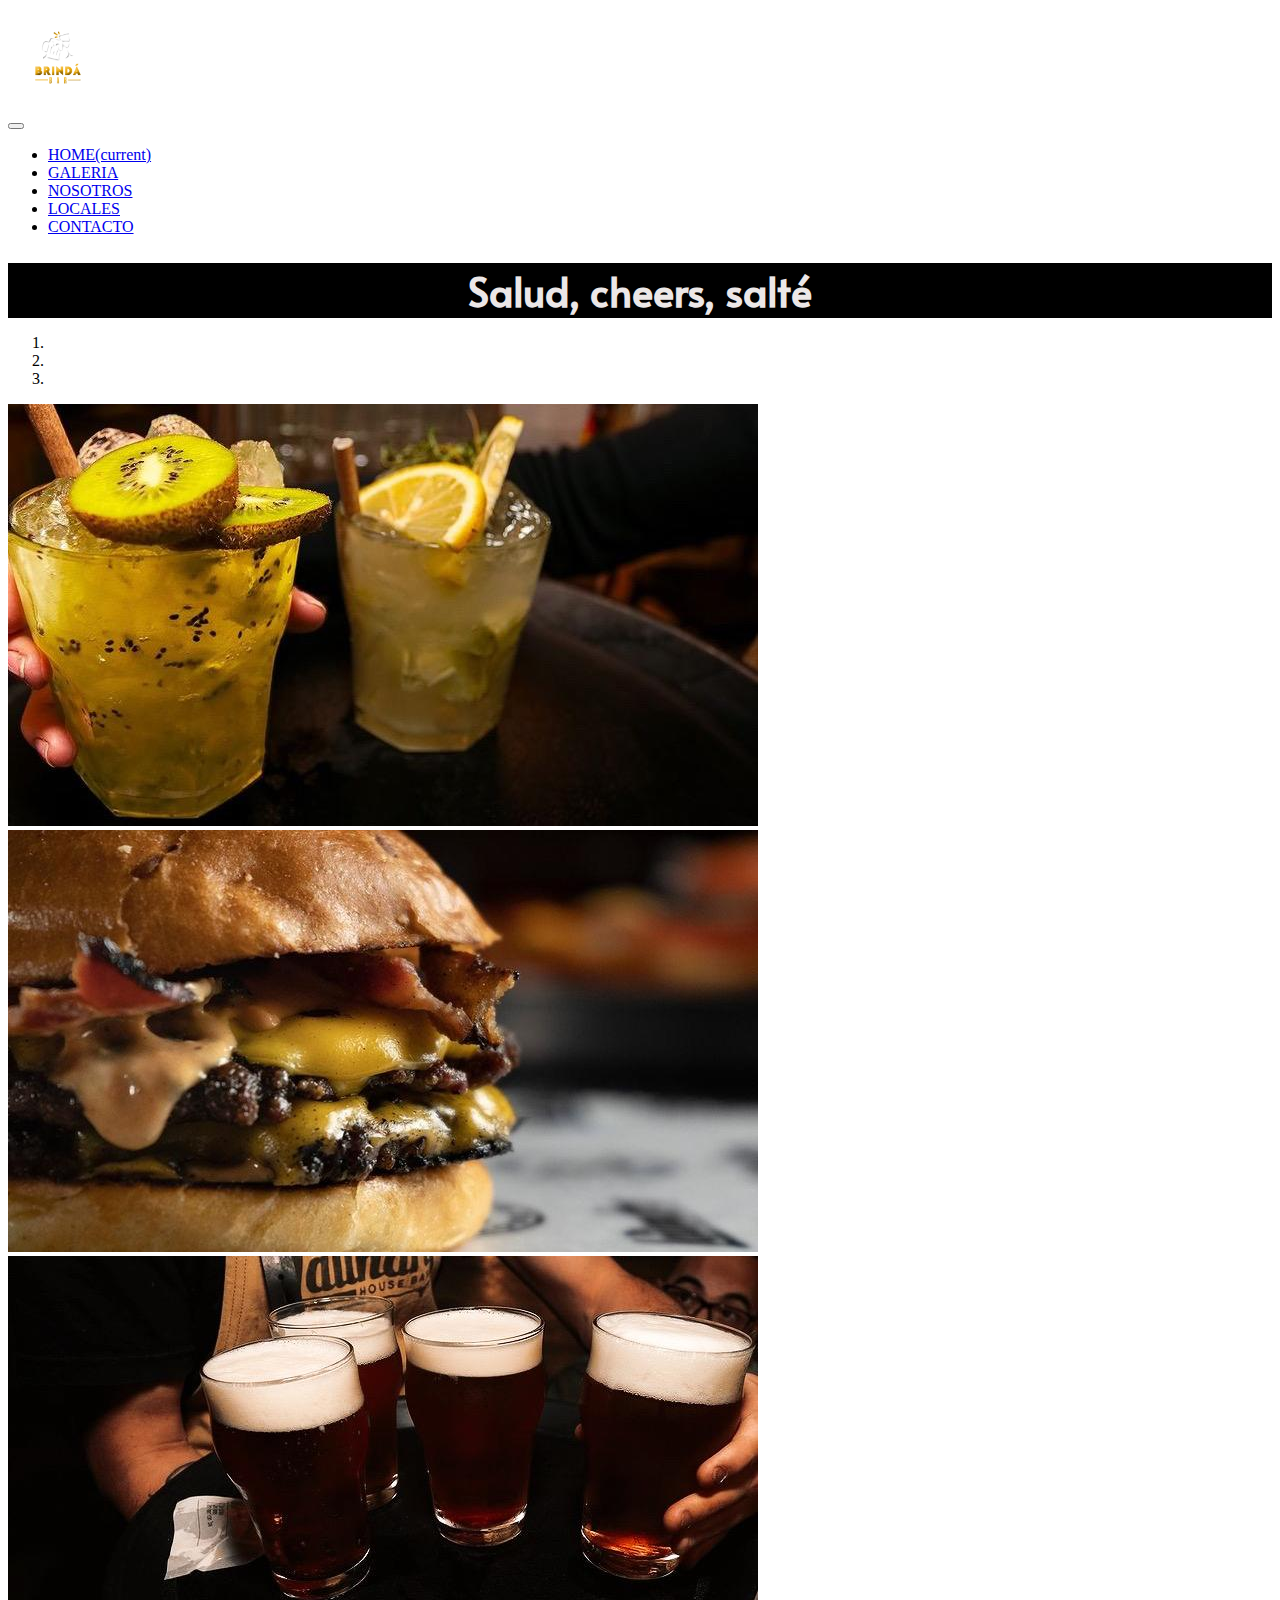
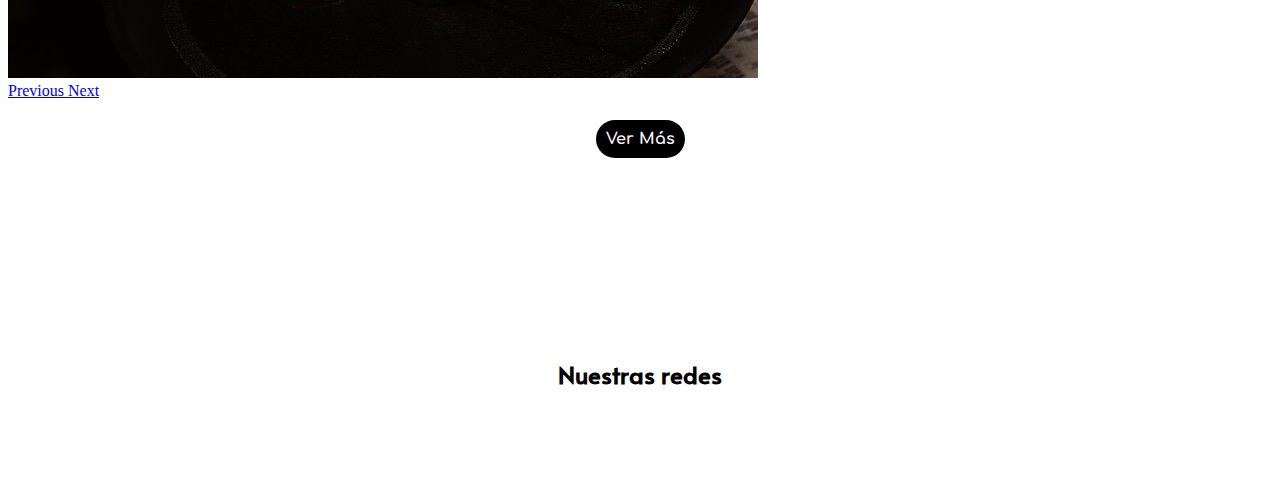
==== index.html @ b72dbcc2 "primera carga" ====
<!DOCTYPE html> 
<html lang="en">
<head>
    <meta charset="UTF-8">
    <meta name="viewport" content="width=device-width, initial-scale=1.0">
    <meta name="keywords" content="BAR, ALMUERZO, MERIENDA, CENA, HAMBURGUESA, TRAGOS, AIRE LIBRE, COMER, TOMAR, ADROGUE, CASTELAR, PALERMO">
    <link rel="stylesheet" href="https://cdn.jsdelivr.net/npm/bootstrap@4.5.3/dist/css/bootstrap.min.css" integrity="sha384-TX8t27EcRE3e/ihU7zmQxVncDAy5uIKz4rEkgIXeMed4M0jlfIDPvg6uqKI2xXr2" crossorigin="anonymous">
    <link rel="stylesheet" href="https://use.fontawesome.com/releases/v5.15.1/css/all.css" integrity="sha384-vp86vTRFVJgpjF9jiIGPEEqYqlDwgyBgEF109VFjmqGmIY/Y4HV4d3Gp2irVfcrp" crossorigin="anonymous">
    <link rel="preconnect" href="https://fonts.gstatic.com">
    <link href="https://fonts.googleapis.com/css2?family=Comfortaa&display=swap" rel="stylesheet">
    <title>Brinda Bar</title>
    <meta name="description" content="Les queremos mostrar nuestra gran pasion por la comida, contamos con lomitos, minutas, hamburguesas, pizza, picadas frias | calientes, ensaladas, pastas & lo mejor de lo dulce. Descubri todo en nuestra página - Beer garden Adrogue">
    <link rel="preconnect" href="https://fonts.gstatic.com">
    <link href="https://fonts.googleapis.com/css2?family=Alata&display=swap" rel="stylesheet">
    <link rel="stylesheet" href="scss/css/estilo.css">
</head>
<body>

<header>

<nav class="navbar navbar-expand-lg navbar-dark bg-dark">
    <div>
        <a href="index.html"><img class="logo" src="images/BRINDABARLOGO.png" alt="logo"></a>
    </div>
    <button class="navbar-toggler" type="button" data-toggle="collapse" data-target="#navbarNav" aria-controls="navbarNav" aria-expanded="false" aria-label="Toggle navigation">
        <span class="navbar-toggler-icon"></span>
    </button>
    <div class="collapse navbar-collapse" id="navbarNav">
        <ul class="navbar-nav">
            <li class="nav-item active">
                <a class="nav-link" href="index.html">HOME<span class="sr-only">(current)</span></a>
            </li>
            <li class="nav-item">
                <a class="nav-link" href="pages/galeria.html">GALERIA</a>
            </li>
            <li class="nav-item">
                <a class="nav-link" href="pages/nosotros.html">NOSOTROS</a>
            </li>
            <li class="nav-item">
                <a class="nav-link" href="pages/locales.html">LOCALES</a>
            </li>
            <li class="nav-item">
                <a class="nav-link" href="pages/contacto.html">CONTACTO</a>
            </li>
        </ul>
    </div>
</nav>

</header>

    <h1 class="presentacion">Salud, cheers, salté</h1>

<div id="carouselExampleIndicators" class="carousel slide" data-ride="carousel">
    <ol class="carousel-indicators">
        <li data-target="#carouselExampleIndicators" data-slide-to="0" class="active"></li>
        <li data-target="#carouselExampleIndicators" data-slide-to="1"></li>
        <li data-target="#carouselExampleIndicators" data-slide-to="2"></li>
    </ol>
    <div class="carousel-inner">
        <div class="carousel-item active">
            <img src="images/trago1ancho.jpg" class="d-block w-100" alt="...">
        </div>
        <div class="carousel-item">
            <img src="images/hamburguesa2ancho.jpg" class="d-block w-100" alt="...">
        </div>
        <div class="carousel-item">
            <img src="images/cervezaanchi.jpg" class="d-block w-100" alt="...">
        </div>
    </div>
    <a class="carousel-control-prev" href="#carouselExampleIndicators" role="button" data-slide="prev">
        <span class="carousel-control-prev-icon" aria-hidden="true"></span>
        <span class="sr-only">Previous</span>
    </a>
    <a class="carousel-control-next" href="#carouselExampleIndicators" role="button" data-slide="next">
        <span class="carousel-control-next-icon" aria-hidden="true"></span>
        <span class="sr-only">Next</span>
    </a>
</div>

        <button class="boton">
            <a href="pages/galeria.html">Ver Más</a>
        </button>


        <footer class="footer">
            <h4 class="titulo-secundario">Nuestras redes</h4>
        
            <nav class="redes">
                    <a href="https://www.facebook.com/BrindaBar-106801387911281" target="_blank"><i class="fab fa-facebook"></i></a> 
                    <a href="https://www.instagram.com/brindabar_/" target="_blank"><i class="fab fa-instagram"></i></a>
                    <a href="https://api.whatsapp.com/send/?phone=541167238954&text&app_absent=0" target="_blank"><i class="fab fa-whatsapp"></i></a>
            </nav>
        </footer>


        <script src="https://code.jquery.com/jquery-3.5.1.slim.min.js" integrity="sha384-DfXdz2htPH0lsSSs5nCTpuj/zy4C+OGpamoFVy38MVBnE+IbbVYUew+OrCXaRkfj" crossorigin="anonymous"></script>
        <script src="https://cdn.jsdelivr.net/npm/popper.js@1.16.1/dist/umd/popper.min.js" integrity="sha384-9/reFTGAW83EW2RDu2S0VKaIzap3H66lZH81PoYlFhbGU+6BZp6G7niu735Sk7lN" crossorigin="anonymous"></script>
        <script src="https://cdn.jsdelivr.net/npm/bootstrap@4.5.3/dist/js/bootstrap.min.js" integrity="sha384-w1Q4orYjBQndcko6MimVbzY0tgp4pWB4lZ7lr30WKz0vr/aWKhXdBNmNb5D92v7s" crossorigin="anonymous"></script>
</body>
</html>
---- scss/css/estilo.css ----
.containerUnoNos {
  display: -webkit-box;
  display: -ms-flexbox;
  display: flex;
  -ms-flex-pack: distribute;
      justify-content: space-around;
}

.nosotros {
  background-image: url(../../images/fondongral.jpg);
  height: 100%;
  width: 100%;
  background-size: 100% 100% 100%;
  background-repeat: repeat;
}

h1.sobrenos {
  display: block;
  margin-top: 50px;
  padding: 25px 30px;
  border-radius: 50px;
  border-top: 1px solid #666;
  border-bottom: 1px solid #666;
  font-family: Alata;
  color: #666;
  text-align: center;
  font-size: 30px;
}

.brindisnosotros {
  background-size: cover;
  background-repeat: no-repeat;
  display: -webkit-box;
  display: -ms-flexbox;
  display: flex;
  -webkit-box-align: center;
      -ms-flex-align: center;
          align-items: center;
  -webkit-box-pack: center;
      -ms-flex-pack: center;
          justify-content: center;
  min-height: 340px;
  width: 90%;
}

.brindisnosotros img {
  box-shadow: 12px 10px 5px 0px rgba(0, 0, 0, 0.71);
  -webkit-box-shadow: 12px 10px 5px 0px rgba(0, 0, 0, 0.71);
  -moz-box-shadow: 12px 10px 5px 0px rgba(0, 0, 0, 0.71);
}

.hijoNos {
  text-align: center;
  width: 40%;
  font-family: Alata;
  font-size: 14px;
  margin-top: 70px;
}

.tercerHijoNos {
  display: -webkit-box;
  display: -ms-flexbox;
  display: flex;
  -webkit-box-orient: vertical;
  -webkit-box-direction: normal;
      -ms-flex-direction: column;
          flex-direction: column;
  -webkit-box-pack: center;
      -ms-flex-pack: center;
          justify-content: center;
  -webkit-box-align: center;
      -ms-flex-align: center;
          align-items: center;
  font-family: Alata;
  font-size: 14px;
  margin-top: 30px;
}

.pNombreBrinda {
  font-family: Alata;
  font-size: 14px;
  width: 40%;
  text-align: center;
}

@media (max-width: 767px) {
  .containerNosotros {
    display: -webkit-box;
    display: -ms-flexbox;
    display: flex;
    -webkit-box-orient: vertical;
    -webkit-box-direction: normal;
        -ms-flex-direction: column;
            flex-direction: column;
  }
}

.fondo-locales {
  height: 100%;
  width: 100%;
  background-image: url(../../images/fondongral.jpg);
  background-repeat: repeat;
}

.dondeEstamos {
  display: block;
  margin-top: 50px;
  padding: 25px 30px;
  border-radius: 50px;
  border-top: 1px solid #666;
  border-bottom: 1px solid #666;
  font-family: Alata;
  color: #666;
  text-align: center;
  font-size: 30px;
}

.mapa {
  display: -webkit-box;
  display: -ms-flexbox;
  display: flex;
  -webkit-box-pack: center;
      -ms-flex-pack: center;
          justify-content: center;
  margin-top: 20px;
  margin-bottom: 20px;
}

.mapa iframe {
  box-shadow: 12px 10px 5px 0px rgba(0, 0, 0, 0.71);
  -webkit-box-shadow: 12px 10px 5px 0px rgba(0, 0, 0, 0.71);
  -moz-box-shadow: 12px 10px 5px 0px rgba(0, 0, 0, 0.71);
}

.textoLocales {
  font-family: Alata;
  text-align: center;
  font-size: 15px;
  margin-top: 0px;
}

.textoLocales2 {
  text-align: center;
  font-family: Alata;
  font-size: 20px;
  margin-bottom: 0px;
}

.fotos {
  background-color: black;
}

.galeria {
  text-align: center;
  color: white;
  font-size: x-large;
  font-family: Alata;
}

@media (min-width: 768px) {
  .galeria {
    text-align: center;
    color: white;
    font-size: x-large;
    font-family: Alata;
  }
}

.subtitulo {
  font-size: 1.5rem;
  text-align: center;
  background-color: black;
  color: #272626;
  font-family: Alata;
  line-height: 1.6;
  margin: 0 auto;
  border-radius: 20px;
  background-image: -webkit-gradient(linear, left top, left bottom, from(#EEAE1C), to(#f3be41));
  background-image: linear-gradient(#EEAE1C, #f3be41);
}

.subtitulo {
  -webkit-animation-duration: 3s;
          animation-duration: 3s;
  -webkit-animation-name: aparecer;
          animation-name: aparecer;
}

@-webkit-keyframes aparecer {
  0% {
    opacity: 0;
  }
  100% {
    opacity: 1;
  }
}

@keyframes aparecer {
  0% {
    opacity: 0;
  }
  100% {
    opacity: 1;
  }
}

* {
  -webkit-box-sizing: border-box;
          box-sizing: border-box;
}

h1.presentacion {
  font-family: Alata;
  text-align: center;
  background-color: black;
  color: #ece7e7;
  margin-bottom: 0%;
  font-size: 40px;
}

h2 {
  color: black;
}

/* Center website */
.main {
  max-width: 1000px;
  margin: auto;
}

h1 {
  font-size: 50px;
  word-break: break-all;
}

.row {
  margin: 8px -16px;
}

/* Add padding BETWEEN each column */
.row,
.row > .column {
  padding: 8px;
}

/* Create four equal columns that floats next to each other */
.column {
  float: left;
  width: 25%;
}

/* Clear floats after rows */
.row:after {
  content: "";
  display: table;
  clear: both;
}

/* Content */
.content {
  background-color: white;
  padding: 10px;
}

/* Responsive layout - makes a two column-layout instead of four columns */
@media screen and (max-width: 900px) {
  .column {
    width: 50%;
  }
}

/* Responsive layout - makes the two columns stack on top of each other instead of next to each other */
@media screen and (max-width: 600px) {
  .column {
    width: 100%;
  }
}

.albertina {
  margin-top: 5px;
  font-family: Alata;
}

.p-albertina {
  font-family: Alata;
}

.joplin {
  margin-top: 5px;
  font-family: Alata;
}

.p-joplin {
  font-family: Alata;
}

.comboclassic {
  margin-top: 5px;
  font-family: Alata;
}

.p-comboclassic {
  font-family: Alata;
}

.veggie {
  margin-top: 5px;
  font-family: Alata;
}

.p-veggie {
  font-family: Alata;
}

.daikiri {
  margin-top: 5px;
  font-family: Alata;
}

.p-daikiri {
  font-family: Alata;
}

.extracheddar {
  margin-top: 5px;
  font-family: Alata;
}

.p-extracheddar {
  font-family: Alata;
}

.papasfritas {
  margin-top: 5px;
  font-family: Alata;
}

.p-papasfritas {
  font-family: Alata;
}

.mac-cheese {
  margin-top: 5px;
  font-family: Alata;
}

.p-mac-cheese {
  font-family: Alata;
}

.redesGaleria a {
  color: white !important;
}

.redesGaleria a:hover {
  color: #EEAE1C !important;
}

.titulo-secundarioGaleria {
  color: whitesmoke;
  text-align: center;
  font-family: Alata;
  font-size: 30px;
}

.containerPrincipalForm {
  display: -webkit-box;
  display: -ms-flexbox;
  display: flex;
  -webkit-box-orient: vertical;
  -webkit-box-direction: normal;
      -ms-flex-direction: column;
          flex-direction: column;
  -webkit-box-align: center;
      -ms-flex-align: center;
          align-items: center;
}

.form {
  font-family: Alata;
  font-size: 20px;
  height: 100%;
  width: 100%;
  background-size: 100% 100% 100%;
  background-image: url(../../images/fondongral.jpg);
  background-repeat: repeat;
}

input {
  width: 100%;
}

.datospersonales {
  font-size: 28px;
  font-family: Alata;
  text-align: center;
  margin: 0px;
  color: black;
  margin-bottom: 26px;
  margin-top: 26px;
}

.legend {
  text-align: center;
  margin: 0;
  font-family: Alata;
  color: black;
  font-size: 20px;
}

.opciones {
  background-color: white;
  color: black;
}

.final {
  background-color: white;
  color: black;
  margin-top: 18px;
}

.formulario {
  display: block;
  margin-top: 50px;
  padding: 25px 30px;
  border-radius: 50px;
  border-top: 1px solid #666;
  border-bottom: 1px solid #666;
  font-family: Alata;
  color: #666;
  text-align: center;
  font-size: 30px;
}

.horario {
  color: white;
  margin-top: 18px;
}

.checkbox {
  display: -webkit-box;
  display: -ms-flexbox;
  display: flex;
  -webkit-box-orient: vertical;
  -webkit-box-direction: normal;
      -ms-flex-direction: column;
          flex-direction: column;
}

.checkbox input {
  width: 20px;
}

input.botonForm {
  font-family: Alata;
  background-color: #ebae1f;
  color: whitesmoke;
  border: none;
  padding: 10px;
  border-radius: 20px;
  font-size: 1.3rem;
  cursor: pointer;
  margin-right: 20px;
  margin-bottom: 20px;
  margin-top: 40px;
  width: 30%;
}

.botonForm:hover {
  -webkit-transition: .5s;
  transition: .5s;
  background-color: #ebbc4e;
}

.containerBoton {
  display: -webkit-box;
  display: -ms-flexbox;
  display: flex;
  -webkit-box-pack: center;
      -ms-flex-pack: center;
          justify-content: center;
}

html {
  font-size: 100%;
}

.header {
  overflow: hidden;
  background-color: #000000;
  display: -webkit-box;
  display: -ms-flexbox;
  display: flex;
  -webkit-box-pack: justify;
      -ms-flex-pack: justify;
          justify-content: space-between;
  -webkit-box-align: center;
      -ms-flex-align: center;
          align-items: center;
  height: 60px;
}

.logo {
  width: 100px;
  height: 100px;
}

/* estilo links header */
.header a {
  float: left;
  color: #cac7c7c0;
  text-align: center;
  padding: 12px;
  text-decoration: none;
  font-size: 15px;
  line-height: 25px;
  border-radius: 4px;
  font-family: Alata;
}

.header a.logo {
  font-size: 25px;
  font-weight: bold;
}

.header a:hover {
  color: #FFFFFF;
}

.header-right {
  float: right;
}

@media screen and (max-width: 500px) {
  .header a {
    float: none;
    display: block;
    text-align: left;
  }
  .header-right {
    float: none;
  }
}

.boton {
  font-family: Comfortaa;
  background-color: black;
  border: none;
  padding: 10px;
  border-radius: 20px;
  font-size: 1rem;
  display: block;
  margin: auto;
  margin-top: 20px;
}

.boton:hover {
  background-color: #272626;
  -webkit-transform: rotate(-10deg);
          transform: rotate(-10deg);
}

.boton a {
  text-decoration: none;
  color: whitesmoke;
  font-weight: bold;
}

.parrafo-boton {
  margin-bottom: 60px;
}

.footer {
  margin-top: 200px;
}

.titulo-secundario {
  text-align: center;
  color: black;
  font-family: Alata;
  font-size: x-large;
}

.redes {
  font-size: 3rem;
  text-align: center;
}

.redes a {
  text-decoration: none;
  color: #1d1e18;
  margin-right: 10px;
}

.redes a:hover {
  color: #EEAE1C;
}
/*# sourceMappingURL=estilo.css.map */
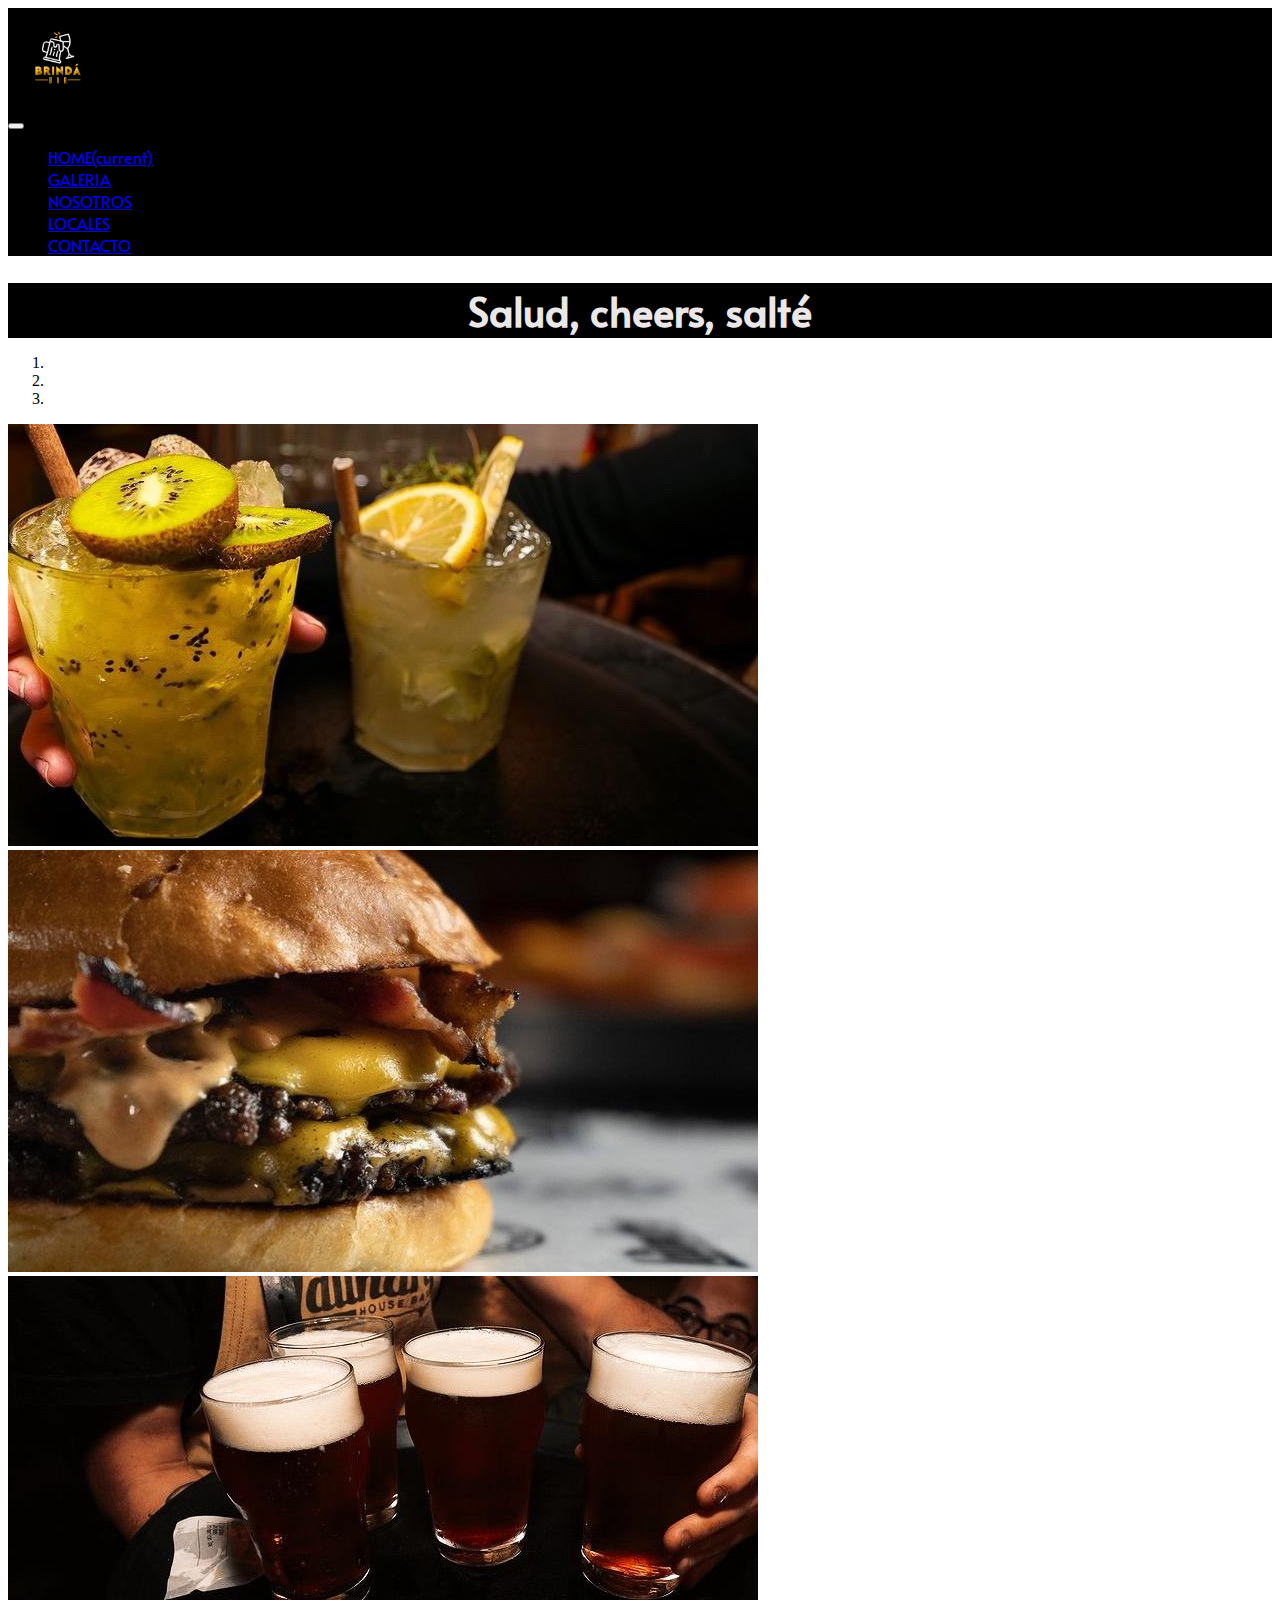
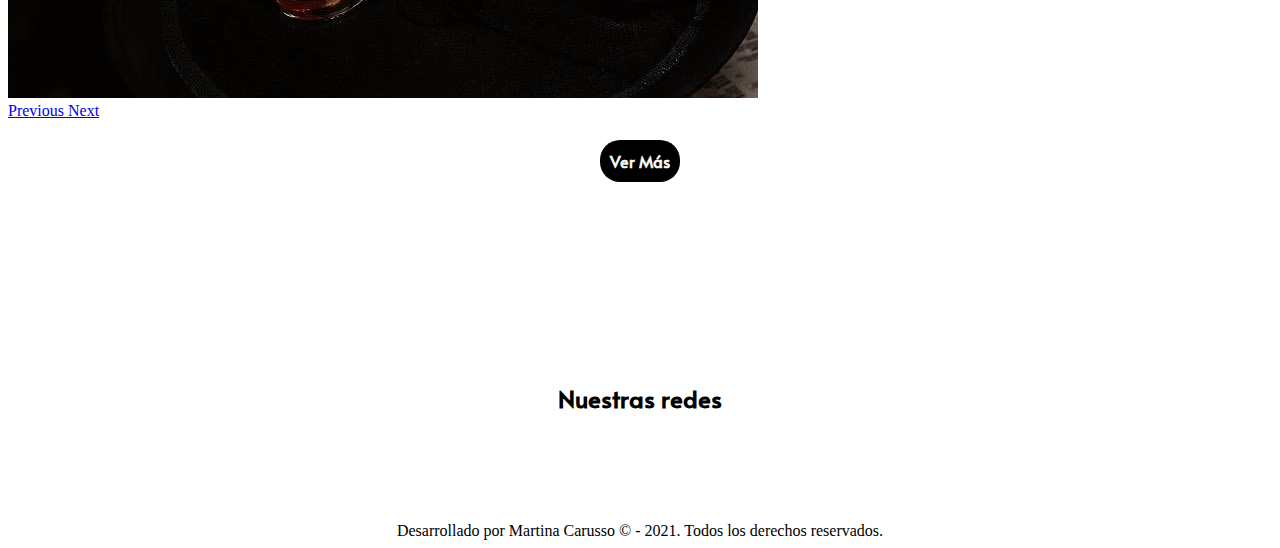
==== commit 7f11fa7a: "ultima carga" ====
--- a/index.html
+++ b/index.html
@@ -90,6 +90,7 @@
                     <a href="https://www.instagram.com/brindabar_/" target="_blank"><i class="fab fa-instagram"></i></a>
                     <a href="https://api.whatsapp.com/send/?phone=541167238954&text&app_absent=0" target="_blank"><i class="fab fa-whatsapp"></i></a>
             </nav>
+            <div class="copy"> Desarrollado por Martina Carusso © - 2021. Todos los derechos reservados.</div>
         </footer>
 
 
--- a/scss/css/estilo.css
+++ b/scss/css/estilo.css
@@ -40,7 +40,22 @@
       -ms-flex-pack: center;
           justify-content: center;
   min-height: 340px;
-  width: 90%;
+  width: 98%;
+}
+
+@media (max-width: 767px) {
+  .brindisnosotros {
+    min-height: 90px;
+    display: -webkit-box;
+    display: -ms-flexbox;
+    display: flex;
+    -webkit-box-align: center;
+        -ms-flex-align: center;
+            align-items: center;
+    -webkit-box-pack: center;
+        -ms-flex-pack: center;
+            justify-content: center;
+  }
 }
 
 .brindisnosotros img {
@@ -132,6 +147,12 @@
   -moz-box-shadow: 12px 10px 5px 0px rgba(0, 0, 0, 0.71);
 }
 
+@media (max-width: 767px) {
+  .mapa {
+    text-align: center;
+  }
+}
+
 .textoLocales {
   font-family: Alata;
   text-align: center;
@@ -139,11 +160,23 @@
   margin-top: 0px;
 }
 
+@media (max-width: 767px) {
+  .textoLocales {
+    font-size: 5px;
+  }
+}
+
 .textoLocales2 {
   text-align: center;
   font-family: Alata;
   font-size: 20px;
   margin-bottom: 0px;
+}
+
+@media (max-width: 767px) {
+  .textoLocales2 {
+    font-size: 5px;
+  }
 }
 
 .fotos {
@@ -270,9 +303,12 @@
 }
 
 /* Responsive layout - makes the two columns stack on top of each other instead of next to each other */
-@media screen and (max-width: 600px) {
+@media screen and (max-width: 767px) {
   .column {
     width: 100%;
+    text-align: center;
+    padding-left: 150px;
+    padding-right: 150px;
   }
 }
 
@@ -376,16 +412,6 @@
           align-items: center;
 }
 
-.form {
-  font-family: Alata;
-  font-size: 20px;
-  height: 100%;
-  width: 100%;
-  background-size: 100% 100% 100%;
-  background-image: url(../../images/fondongral.jpg);
-  background-repeat: repeat;
-}
-
 input {
   width: 100%;
 }
@@ -430,6 +456,12 @@
   color: #666;
   text-align: center;
   font-size: 30px;
+}
+
+@media (max-width: 767px) {
+  .formulario {
+    font-size: 15px;
+  }
 }
 
 .horario {
@@ -485,65 +517,70 @@
   font-size: 100%;
 }
 
-.header {
-  overflow: hidden;
-  background-color: #000000;
-  display: -webkit-box;
-  display: -ms-flexbox;
-  display: flex;
-  -webkit-box-pack: justify;
-      -ms-flex-pack: justify;
-          justify-content: space-between;
-  -webkit-box-align: center;
-      -ms-flex-align: center;
-          align-items: center;
-  height: 60px;
-}
-
+.bg-dark {
+  background-color: black !important;
+  font-family: Alata;
+}
+
+/*.header {
+    overflow: hidden;
+    background-color: #000000;
+    display: flex;
+    justify-content: space-between;
+    align-items: center;
+    height: 60px;
+    width: 100%;
+}*/
 .logo {
   width: 100px;
   height: 100px;
-}
-
-/* estilo links header */
+  display: -webkit-box;
+  display: -ms-flexbox;
+  display: flex;
+  -webkit-box-pack: left;
+      -ms-flex-pack: left;
+          justify-content: left;
+}
+
+/* estilo links header 
 .header a {
-  float: left;
-  color: #cac7c7c0;
-  text-align: center;
-  padding: 12px;
-  text-decoration: none;
-  font-size: 15px;
-  line-height: 25px;
-  border-radius: 4px;
-  font-family: Alata;
+    float: left;
+    color: #cac7c7c0;
+    text-align: center;
+    padding: 12px;
+    text-decoration: none;
+    font-size: 15px;
+    line-height: 25px;
+    border-radius: 4px;
+    font-family: Alata;
 }
 
 .header a.logo {
-  font-size: 25px;
-  font-weight: bold;
+    font-size: 25px;
+    font-weight: bold;
 }
 
 .header a:hover {
-  color: #FFFFFF;
+    color: #FFFFFF; 
 }
 
 .header-right {
-  float: right;
+    float: right;
 }
 
 @media screen and (max-width: 500px) {
-  .header a {
+    .header a {
     float: none;
     display: block;
     text-align: left;
-  }
-  .header-right {
+    }
+
+    .header-right {
     float: none;
-  }
-}
-
+    }
+}*/
 .boton {
-  font-family: Comfortaa;
+  font-family: Alata;
   background-color: black;
   border: none;
   padding: 10px;
@@ -595,4 +632,9 @@
 .redes a:hover {
   color: #EEAE1C;
 }
+
+.copy {
+  text-align: center;
+  margin-top: 20px;
+}
 /*# sourceMappingURL=estilo.css.map */